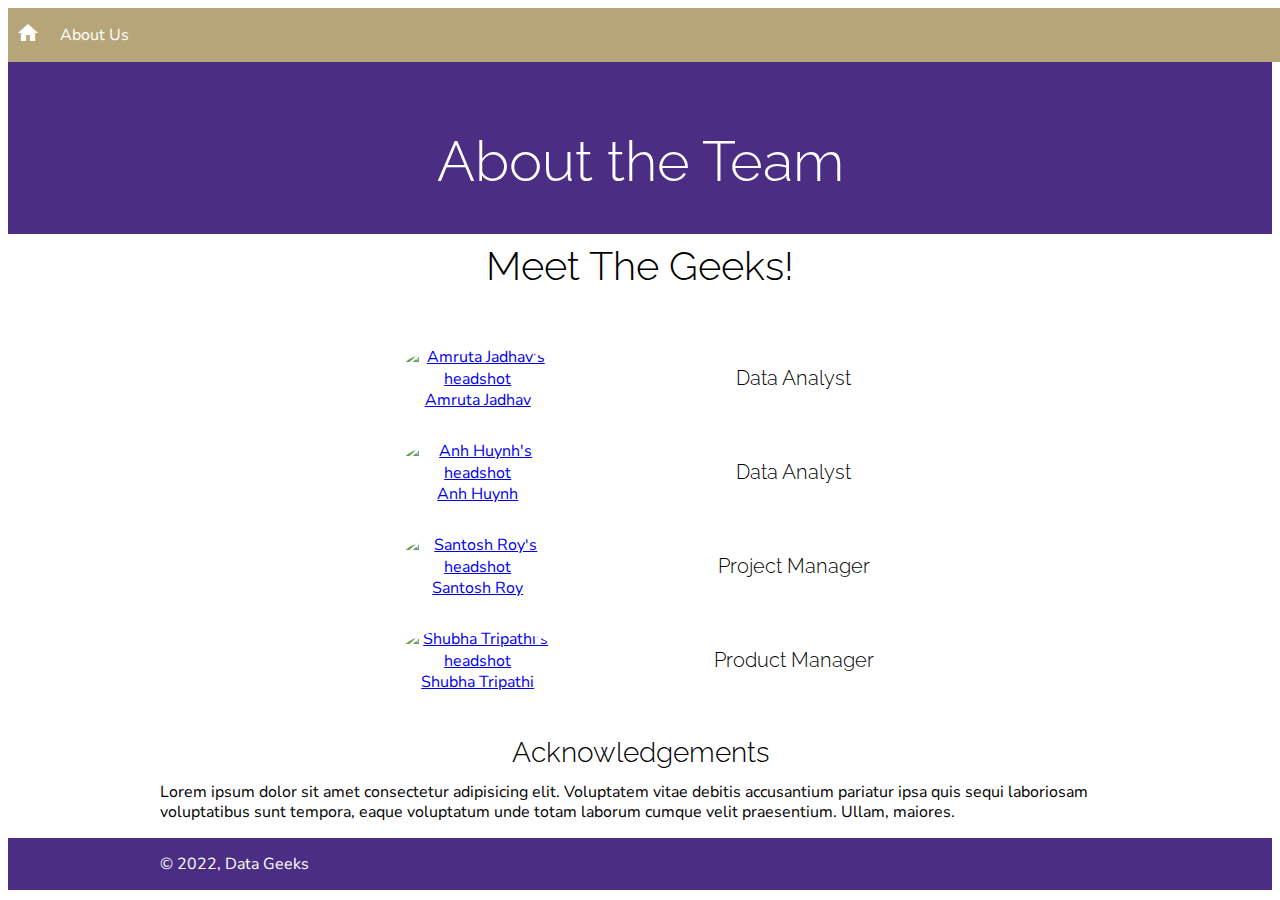
==== about.html @ 810b5fc2 "Added additional styling" ====
<!DOCTYPE html>
<html lang="en">
<head>
    <!--<link href="css/style.css" rel="stylesheet">-->
    <meta charset="utf-8">
    <meta name="Author" content="Shubha Tripathi">
    <meta name="Description" content="This page talks about the Data Geeks project team.">
    <title>Capstone 2022: Data Geeks</title>
    <link rel="stylesheet" href="https://cdnjs.cloudflare.com/ajax/libs/normalize/8.0.0/normalize.min.css">
    <link href="https://fonts.googleapis.com/css?family=Nunito+Sans|Raleway|Material+Icons" rel="stylesheet">
    <link rel="stylesheet" href="css/style.css">
</head>
<body>
    <nav>
        <ul>
            <li><a href="index.html"><span class="material-icons" aria-label="Home">home</span></a></li>
            <li><a href="about.html">About Us</a></li>
        </ul>
    </nav>
    <header> 
        <div class="container">
            <h1>About the Team</h1>
        </div>
    </header>
    <h2 class = "center">Meet The Geeks!</h2>
    <main>
        <section>
            <table>
                <thead class="color">
                    <tr>
                        <th scope="col"></th>
                        <th scope="col"></th>
                    </tr>
                </thead>
                <div class="container">
                    <tbody class="about">
                        <tr>
                            <td>
                                <a href="amruta.html">
                                <img src = "img/amruta.png"
                                alt = "Amruta Jadhav's headshot">
                                <p>Amruta Jadhav</p></a></td>
                            <td><h4>Data Analyst</h4></td>
                        </tr>
                        <tr>
                            <td>
                                <a href="anh.html">
                                <img src = "img/anh.png"
                                alt = "Anh Huynh's headshot">
                                <p>Anh Huynh</p></a></td>
                            <td><h4>Data Analyst</h4></td>
                        </tr>
                        <tr>
                            <td>
                                <a href="santosh.html">
                                <img src = "img/santosh.png"
                                alt = "Santosh Roy's headshot">
                                <p>Santosh Roy</p></a></td>
                            <td><h4>Project Manager</h4></td>
                        </tr>
                        <tr>
                            <td>
                                <a href="shubha.html">
                                <img src = "img/shubha.jpg"
                                alt = "Shubha Tripathi's headshot">
                                <p>Shubha Tripathi</p></a></td>
                            <td><h4>Product Manager</h4></td>
                        </tr>
                    </tbody>
                </div>
            </table>
        </section>
        <section>
            <div class="container">
                <h3 class="center">Acknowledgements</h3>
                <p>Lorem ipsum dolor sit amet consectetur adipisicing elit. Voluptatem vitae debitis accusantium pariatur ipsa quis sequi laboriosam voluptatibus sunt tempora, eaque voluptatum unde totam laborum cumque velit praesentium. Ullam, maiores.</p>
            </div>
        </section>
    </main>
    <footer>
        <div class="container">
            <p>&COPY; 2022, Data Geeks</p>
        </div>
    </footer>
</body>
</html>
---- css/style.css ----
/* General Styling */
* {
    font-family: "Nunito Sans", Arial, sans-serif;
    font-size: 16px;
}
h1, h2, h3, h4, h5, h6 {
    font-family: "Raleway", Helvetica, sans-serif;
    font-weight: 300;
}
h1 {
    font-size: 3.5rem;
    text-align: center;
}
h2 {
    font-size: 2.5rem;
    text-align: center;
}
h3 {
    font-size: 1.75rem;
}
h4 {
    font-size: 1.25rem;
}
.material-icons {
    position: relative;
    top: 5px;
}
/* Page Spacing */
.container { 
    max-width: 960px;
    margin-left: auto;
    margin-right: auto;
    padding: 1rem;
}
h1, h2, h3, h4, h5, h6 {
    margin: 0.5rem 0rem 0.5rem 0rem;
}
p, dl{
    margin-top: 0;
    margin-bottom: 1rem;
}
/* The Nav Bar */
nav {
    position: fixed;
    width: 100%;
    background-color: #b7a57a;
    padding: .5rem .5rem 1rem .5rem;
}
nav ul{
    margin: 0;
    padding: 0;
}
nav li {
    display: inline;
    margin: 0 1rem 1rem 0;
}
nav a{
    text-decoration: none;
    color: white;
}
nav a:hover {
    color: #F0F0F0;
    border-bottom: .8rem solid #85754d;
    transition: .25s ease-out;
}
/* The Header */
header {
    color: white;
    padding-top: 6rem;
    padding-bottom: 1rem;
    background-position: center;
    background-size: cover;
    background-color: #4b2e83;
    background-image: url('../img/rainier.jpeg');
}
.about img {
    border: 50%;
    max-height: 150px;
    max-width: 150px;
    float: up;
    border-radius: 50%;
}
table {
    width: 50%;
    margin-left: auto;
    margin-right: auto;
    border-collapse: collapse;
}
/*thead.color {
    height: 2rem;
    text-align: center;
    background-color: #d3d3d3;
}*/
tbody.about td{
    text-align: center;
    padding: 15px;
}
h3.center{
    text-align: center;
    padding: 5px;
}
/* The Footer */
footer {
    width: 100%;
    color: white;
    background-color: #4b2e83;
}
footer a {
    text-decoration: none;
    color: white; 
}
p {
    margin: 0;
    line-height: 1.25;
}
/* The Table */

img {
    max-height: 200px;
    max-width: 200px;
}
.supporter {
    padding: 0rem;
    display: flex;
    justify-content: center;
    align-items: center;
}
---- css/style.css ----
/* General Styling */
* {
    font-family: "Nunito Sans", Arial, sans-serif;
    font-size: 16px;
}
h1, h2, h3, h4, h5, h6 {
    font-family: "Raleway", Helvetica, sans-serif;
    font-weight: 300;
}
h1 {
    font-size: 3.5rem;
    text-align: center;
}
h2 {
    font-size: 2.5rem;
    text-align: center;
}
h3 {
    font-size: 1.75rem;
}
h4 {
    font-size: 1.25rem;
}
.material-icons {
    position: relative;
    top: 5px;
}
/* Page Spacing */
.container { 
    max-width: 960px;
    margin-left: auto;
    margin-right: auto;
    padding: 1rem;
}
h1, h2, h3, h4, h5, h6 {
    margin: 0.5rem 0rem 0.5rem 0rem;
}
p, dl{
    margin-top: 0;
    margin-bottom: 1rem;
}
/* The Nav Bar */
nav {
    position: fixed;
    width: 100%;
    background-color: #b7a57a;
    padding: .5rem .5rem 1rem .5rem;
}
nav ul{
    margin: 0;
    padding: 0;
}
nav li {
    display: inline;
    margin: 0 1rem 1rem 0;
}
nav a{
    text-decoration: none;
    color: white;
}
nav a:hover {
    color: #F0F0F0;
    border-bottom: .8rem solid #85754d;
    transition: .25s ease-out;
}
/* The Header */
header {
    color: white;
    padding-top: 6rem;
    padding-bottom: 1rem;
    background-position: center;
    background-size: cover;
    background-color: #4b2e83;
    background-image: url('../img/rainier.jpeg');
}
.about img {
    border: 50%;
    max-height: 150px;
    max-width: 150px;
    float: up;
    border-radius: 50%;
}
table {
    width: 50%;
    margin-left: auto;
    margin-right: auto;
    border-collapse: collapse;
}
/*thead.color {
    height: 2rem;
    text-align: center;
    background-color: #d3d3d3;
}*/
tbody.about td{
    text-align: center;
    padding: 15px;
}
h3.center{
    text-align: center;
    padding: 5px;
}
/* The Footer */
footer {
    width: 100%;
    color: white;
    background-color: #4b2e83;
}
footer a {
    text-decoration: none;
    color: white; 
}
p {
    margin: 0;
    line-height: 1.25;
}
/* The Table */

img {
    max-height: 200px;
    max-width: 200px;
}
.supporter {
    padding: 0rem;
    display: flex;
    justify-content: center;
    align-items: center;
}
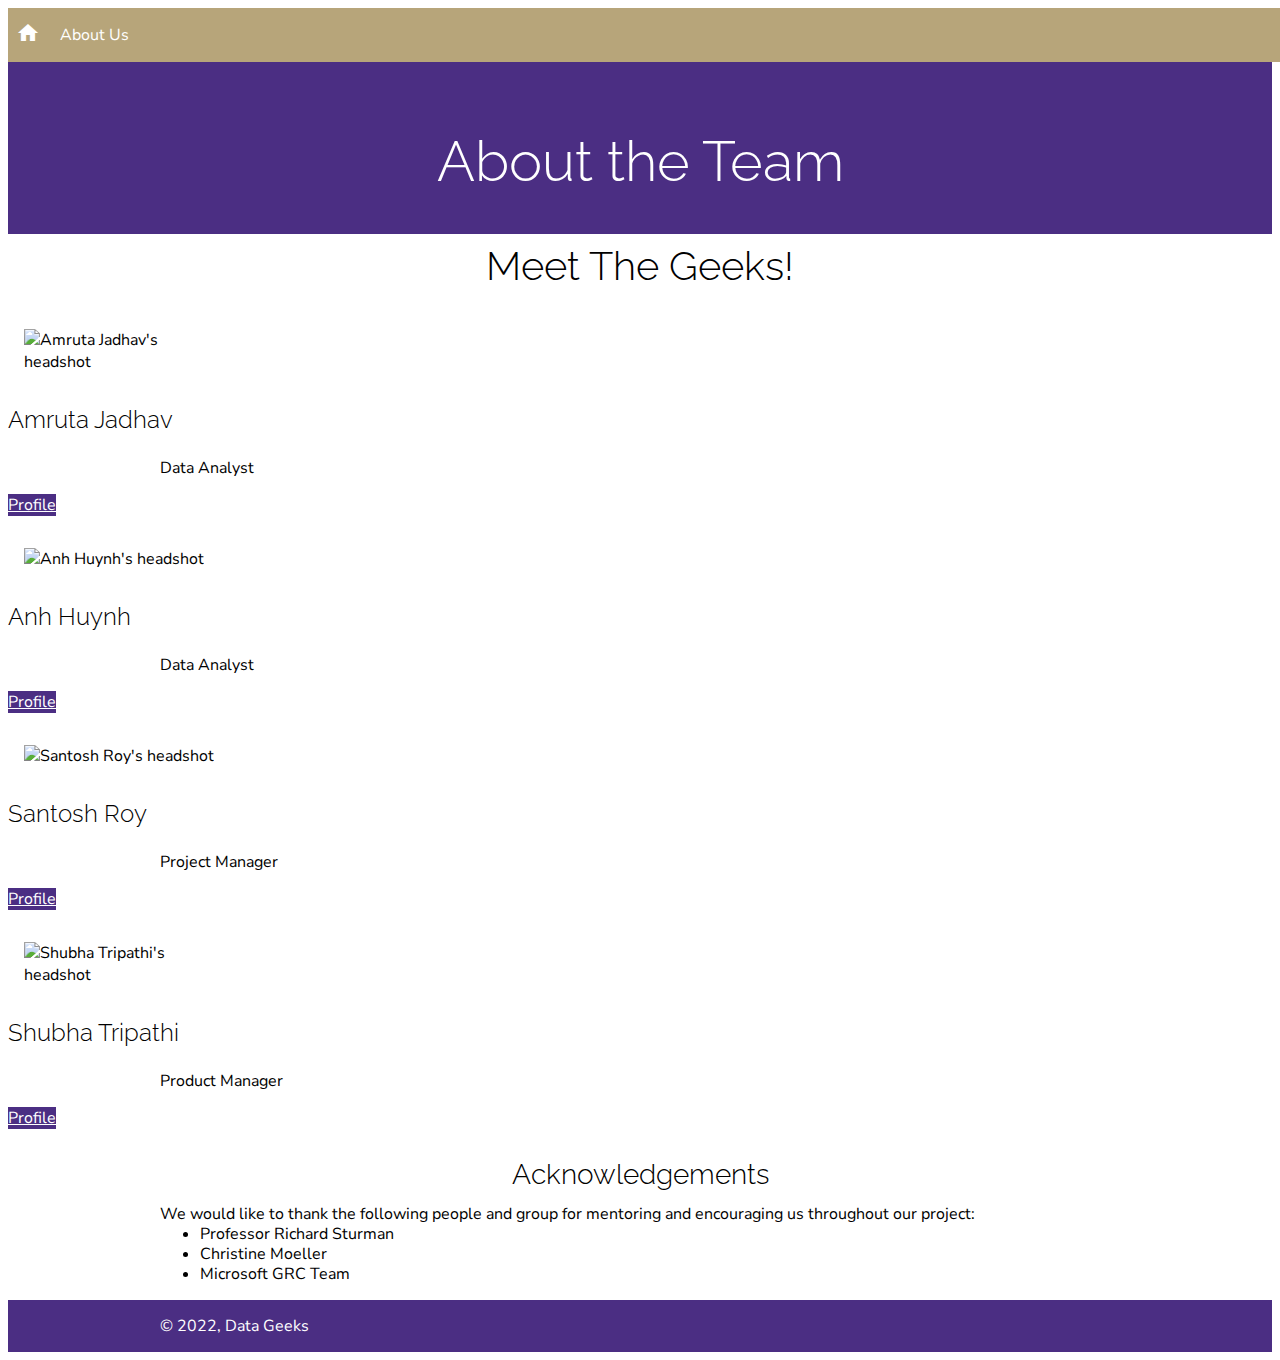
==== commit bf1e8109: "Added site favicons" ====
--- a/about.html
+++ b/about.html
@@ -6,8 +6,13 @@
     <meta name="Author" content="Shubha Tripathi">
     <meta name="Description" content="This page talks about the Data Geeks project team.">
     <title>Capstone 2022: Data Geeks</title>
+    <link rel="icon" 
+    type="image/png" 
+    href="img/icon.png">
     <link rel="stylesheet" href="https://cdnjs.cloudflare.com/ajax/libs/normalize/8.0.0/normalize.min.css">
     <link href="https://fonts.googleapis.com/css?family=Nunito+Sans|Raleway|Material+Icons" rel="stylesheet">
+    <link rel="stylesheet" href="https://cdn.jsdelivr.net/npm/bootstrap@4.6.1/dist/css/bootstrap.min.css" integrity="sha384-zCbKRCUGaJDkqS1kPbPd7TveP5iyJE0EjAuZQTgFLD2ylzuqKfdKlfG/eSrtxUkn" crossorigin="anonymous">
+    <meta name="viewport" content="width=device-width, initial-scale=1, shrink-to-fit=no">
     <link rel="stylesheet" href="css/style.css">
 </head>
 <body>
@@ -17,69 +22,131 @@
             <li><a href="about.html">About Us</a></li>
         </ul>
     </nav>
+    
     <header> 
-        <div class="container">
-            <h1>About the Team</h1>
+        <div class="jumbotron-fluid">
+            <div class="container">
+                <div class="contain">
+                    <h1>About the Team</h1>
+                </div>
+            </div>
         </div>
     </header>
-    <h2 class = "center">Meet The Geeks!</h2>
+    <div class="container">
+        <h2 class = "center">Meet The Geeks!</h2>
+    </div>
     <main>
-        <section>
-            <table>
-                <thead class="color">
-                    <tr>
-                        <th scope="col"></th>
-                        <th scope="col"></th>
-                    </tr>
-                </thead>
-                <div class="container">
-                    <tbody class="about">
-                        <tr>
-                            <td>
-                                <a href="amruta.html">
-                                <img src = "img/amruta.png"
-                                alt = "Amruta Jadhav's headshot">
-                                <p>Amruta Jadhav</p></a></td>
-                            <td><h4>Data Analyst</h4></td>
-                        </tr>
-                        <tr>
-                            <td>
-                                <a href="anh.html">
-                                <img src = "img/anh.png"
-                                alt = "Anh Huynh's headshot">
-                                <p>Anh Huynh</p></a></td>
-                            <td><h4>Data Analyst</h4></td>
-                        </tr>
-                        <tr>
-                            <td>
-                                <a href="santosh.html">
-                                <img src = "img/santosh.png"
-                                alt = "Santosh Roy's headshot">
-                                <p>Santosh Roy</p></a></td>
-                            <td><h4>Project Manager</h4></td>
-                        </tr>
-                        <tr>
-                            <td>
-                                <a href="shubha.html">
-                                <img src = "img/shubha.jpg"
-                                alt = "Shubha Tripathi's headshot">
-                                <p>Shubha Tripathi</p></a></td>
-                            <td><h4>Product Manager</h4></td>
-                        </tr>
-                    </tbody>
+        <div class = "container">
+            <div class="row">
+                <div class="card-deck">
+                    <div class="d-flex col-lg-6 col-xl-3">
+                        <!-- Card 1 -->
+                        <div class="card mb-4">
+                            <div>
+                                <div class="card-body">
+                                    <div class="row">
+                                        <div class="col-sm-auto col-xl-12">
+                                            <img src="img/amruta.png" alt="Amruta Jadhav's headshot" class="rounded mx-auto d-block pb-3"> <!--Taken from: https://getbootstrap.com/docs/4.0/content/images/-->
+                                        </div>
+                                        <div class="col-sm">
+                                            <h3 class="card-title text-center">Amruta Jadhav</h2>
+                                            <p class ="card-text text-center contain">Data Analyst</p>
+                                            <div class="col text-center"> <!--From here: https://stackoverflow.com/questions/41664991/bootstrap-4-how-do-i-center-align-a-button-->
+                                                <a href="amruta.html" class="btn">Profile</a>
+                                            </div>
+                                        </div>
+                                    </div>
+                                </div>
+                            </div>
+                        </div>
+                    </div>
+
+                    <div class="d-flex col-lg-6 col-xl-3">
+                        <!-- Card 2 -->
+                        <div class="card mb-4">
+                            <div>
+                                <div class="card-body">
+                                    <div class="row">
+                                        <div class="col-sm-auto col-xl-12">
+                                            <img src="img/anh.png" alt="Anh Huynh's headshot" class="rounded mx-auto d-block pb-3"> <!--Taken from: https://getbootstrap.com/docs/4.0/content/images/-->
+                                        </div>
+                                        <div class="col-sm">
+                                            <h3 class="card-title text-center">Anh Huynh</h2>
+                                            <p class ="card-text text-center contain">Data Analyst</p>
+                                            <div class="col text-center"> <!--From here: https://stackoverflow.com/questions/41664991/bootstrap-4-how-do-i-center-align-a-button-->
+                                                <a href="anh.html" class="btn">Profile</a>
+                                            </div>
+                                        </div>
+                                    </div>
+                                </div>
+                            </div>
+                        </div>
+                    </div>
+
+                    <div class="d-flex col-lg-6 col-xl-3">
+                        <!-- Card 3 -->
+                        <div class="card mb-4">
+                            <div>
+                                <div class="card-body">
+                                    <div class="row">
+                                        <div class="col-sm-auto col-xl-12">
+                                            <img src="img/santosh.png" alt="Santosh Roy's headshot" class="rounded mx-auto d-block pb-3"> <!--Taken from: https://getbootstrap.com/docs/4.0/content/images/-->
+                                        </div>
+                                        <div class="col-sm">
+                                            <h3 class="card-title text-center">Santosh Roy</h2>
+                                            <p class ="card-text text-center contain">Project Manager</p>
+                                            <div class="col text-center"> <!--From here: https://stackoverflow.com/questions/41664991/bootstrap-4-how-do-i-center-align-a-button-->
+                                                <a href="santosh.html" class="btn">Profile</a>
+                                            </div>
+                                        </div>
+                                    </div>
+                                </div>
+                            </div>
+                        </div>
+                    </div>
+                    
+                    <div class="d-flex col-lg-6 col-xl-3">
+                    <!-- Card 4 -->
+                        <div class="card mb-4">
+                            <div>
+                                <div class="card-body">
+                                    <div class="row">
+                                        <div class="col-sm-auto col-xl-12">
+                                            <img src="img/shubha.jpg" alt="Shubha Tripathi's headshot" class="rounded mx-auto d-block pb-3"> <!--Taken from: https://getbootstrap.com/docs/4.0/content/images/-->
+                                        </div>
+                                        <div class="col-sm">
+                                            <h3 class="card-title text-center">Shubha Tripathi</h2>
+                                            <p class ="card-text text-center contain">Product Manager</p>
+                                            <div class="col text-center"> <!--From here: https://stackoverflow.com/questions/41664991/bootstrap-4-how-do-i-center-align-a-button-->
+                                                <a href="shubha.html" class="btn">Profile</a>
+                                            </div>
+                                        </div>
+                                    </div>
+                                </div>
+                            </div>
+                        </div>
+                    </div>
                 </div>
-            </table>
-        </section>
-        <section>
-            <div class="container">
-                <h3 class="center">Acknowledgements</h3>
-                <p>Lorem ipsum dolor sit amet consectetur adipisicing elit. Voluptatem vitae debitis accusantium pariatur ipsa quis sequi laboriosam voluptatibus sunt tempora, eaque voluptatum unde totam laborum cumque velit praesentium. Ullam, maiores.</p>
             </div>
-        </section>
+            
+            <section>
+                <div class="contain">
+                    <h3 class="center">Acknowledgements</h3>
+                    <p>We would like to thank the following people and group for mentoring and encouraging us throughout our project:</p>
+                    <ul>
+                        <li>Professor Richard Sturman</li>
+                        <li>Christine Moeller</li>
+                        <li>Microsoft GRC Team</li>
+                    </ul>
+                </div>
+            </section>
+        </div>
     </main>
     <footer>
         <div class="container">
-            <p>&COPY; 2022, Data Geeks</p>
+            <div class="contain">
+                <p>&COPY; 2022, Data Geeks</p>
+            </div>
         </div>
     </footer>
 </body>
--- a/css/style.css
+++ b/css/style.css
@@ -6,6 +6,7 @@
 h1, h2, h3, h4, h5, h6 {
     font-family: "Raleway", Helvetica, sans-serif;
     font-weight: 300;
+    margin: 0.5rem 0rem 0.5rem 0rem;
 }
 h1 {
     font-size: 3.5rem;
@@ -18,6 +19,13 @@
 h3 {
     font-size: 1.75rem;
 }
+.col-sm h3 {
+    font-size: 1.5rem;
+}
+h3.center{
+    text-align: center;
+    padding: 5px;
+}
 h4 {
     font-size: 1.25rem;
 }
@@ -25,23 +33,36 @@
     position: relative;
     top: 5px;
 }
+.icon-colors .material-icons {
+    color: #4b2e83;
+}
 /* Page Spacing */
-.container { 
+.contain { 
     max-width: 960px;
     margin-left: auto;
     margin-right: auto;
     padding: 1rem;
 }
-h1, h2, h3, h4, h5, h6 {
-    margin: 0.5rem 0rem 0.5rem 0rem;
-}
 p, dl{
     margin-top: 0;
     margin-bottom: 1rem;
 }
+p {
+    margin: 0;
+    line-height: 1.25;
+}
+div.details p {
+    padding: 1rem;
+}
+ul {
+    margin: 0;
+}
+li {
+    line-height: 1.25;
+}
 /* The Nav Bar */
 nav {
-    position: fixed;
+    position: absolute;
     width: 100%;
     background-color: #b7a57a;
     padding: .5rem .5rem 1rem .5rem;
@@ -71,8 +92,9 @@
     background-position: center;
     background-size: cover;
     background-color: #4b2e83;
-    background-image: url('../img/rainier.jpeg');
+    background-image: url('../img/header.jpeg');
 }
+/* Images */
 .about img {
     border: 50%;
     max-height: 150px;
@@ -80,24 +102,56 @@
     float: up;
     border-radius: 50%;
 }
+.about ul{
+    padding: 0;
+    text-align: center;
+}
+img {
+    max-height: 200px;
+    max-width: 200px;
+    padding: 2rem 1rem 1.5rem 1rem;
+}
+.supporter {
+    display: flex;
+    justify-content: center;
+    align-items: center;
+}
+div.details img {
+    max-height: 300px;
+    max-width: 300px;
+}
+/* Styling for width >= 768px */
+@media (min-width: 1200px){
+    div.details img {
+        max-height: 800px;
+        max-width: 800px;
+    }
+}
+.details {
+    padding: 0rem;
+    display: flex;
+    justify-content: center;
+    flex-direction: column;
+    align-items: center;
+}
+img.source {
+    margin: 0;
+    padding: 0;
+}
+.btn {
+    background-color: #4b2e83;
+    color: white;
+}
+/* The Table */
 table {
     width: 50%;
     margin-left: auto;
     margin-right: auto;
     border-collapse: collapse;
 }
-/*thead.color {
-    height: 2rem;
-    text-align: center;
-    background-color: #d3d3d3;
-}*/
 tbody.about td{
     text-align: center;
     padding: 15px;
-}
-h3.center{
-    text-align: center;
-    padding: 5px;
 }
 /* The Footer */
 footer {
@@ -108,20 +162,4 @@
 footer a {
     text-decoration: none;
     color: white; 
-}
-p {
-    margin: 0;
-    line-height: 1.25;
-}
-/* The Table */
-
-img {
-    max-height: 200px;
-    max-width: 200px;
-}
-.supporter {
-    padding: 0rem;
-    display: flex;
-    justify-content: center;
-    align-items: center;
 }--- a/css/style.css
+++ b/css/style.css
@@ -6,6 +6,7 @@
 h1, h2, h3, h4, h5, h6 {
     font-family: "Raleway", Helvetica, sans-serif;
     font-weight: 300;
+    margin: 0.5rem 0rem 0.5rem 0rem;
 }
 h1 {
     font-size: 3.5rem;
@@ -18,6 +19,13 @@
 h3 {
     font-size: 1.75rem;
 }
+.col-sm h3 {
+    font-size: 1.5rem;
+}
+h3.center{
+    text-align: center;
+    padding: 5px;
+}
 h4 {
     font-size: 1.25rem;
 }
@@ -25,23 +33,36 @@
     position: relative;
     top: 5px;
 }
+.icon-colors .material-icons {
+    color: #4b2e83;
+}
 /* Page Spacing */
-.container { 
+.contain { 
     max-width: 960px;
     margin-left: auto;
     margin-right: auto;
     padding: 1rem;
 }
-h1, h2, h3, h4, h5, h6 {
-    margin: 0.5rem 0rem 0.5rem 0rem;
-}
 p, dl{
     margin-top: 0;
     margin-bottom: 1rem;
 }
+p {
+    margin: 0;
+    line-height: 1.25;
+}
+div.details p {
+    padding: 1rem;
+}
+ul {
+    margin: 0;
+}
+li {
+    line-height: 1.25;
+}
 /* The Nav Bar */
 nav {
-    position: fixed;
+    position: absolute;
     width: 100%;
     background-color: #b7a57a;
     padding: .5rem .5rem 1rem .5rem;
@@ -71,8 +92,9 @@
     background-position: center;
     background-size: cover;
     background-color: #4b2e83;
-    background-image: url('../img/rainier.jpeg');
+    background-image: url('../img/header.jpeg');
 }
+/* Images */
 .about img {
     border: 50%;
     max-height: 150px;
@@ -80,24 +102,56 @@
     float: up;
     border-radius: 50%;
 }
+.about ul{
+    padding: 0;
+    text-align: center;
+}
+img {
+    max-height: 200px;
+    max-width: 200px;
+    padding: 2rem 1rem 1.5rem 1rem;
+}
+.supporter {
+    display: flex;
+    justify-content: center;
+    align-items: center;
+}
+div.details img {
+    max-height: 300px;
+    max-width: 300px;
+}
+/* Styling for width >= 768px */
+@media (min-width: 1200px){
+    div.details img {
+        max-height: 800px;
+        max-width: 800px;
+    }
+}
+.details {
+    padding: 0rem;
+    display: flex;
+    justify-content: center;
+    flex-direction: column;
+    align-items: center;
+}
+img.source {
+    margin: 0;
+    padding: 0;
+}
+.btn {
+    background-color: #4b2e83;
+    color: white;
+}
+/* The Table */
 table {
     width: 50%;
     margin-left: auto;
     margin-right: auto;
     border-collapse: collapse;
 }
-/*thead.color {
-    height: 2rem;
-    text-align: center;
-    background-color: #d3d3d3;
-}*/
 tbody.about td{
     text-align: center;
     padding: 15px;
-}
-h3.center{
-    text-align: center;
-    padding: 5px;
 }
 /* The Footer */
 footer {
@@ -108,20 +162,4 @@
 footer a {
     text-decoration: none;
     color: white; 
-}
-p {
-    margin: 0;
-    line-height: 1.25;
-}
-/* The Table */
-
-img {
-    max-height: 200px;
-    max-width: 200px;
-}
-.supporter {
-    padding: 0rem;
-    display: flex;
-    justify-content: center;
-    align-items: center;
 }